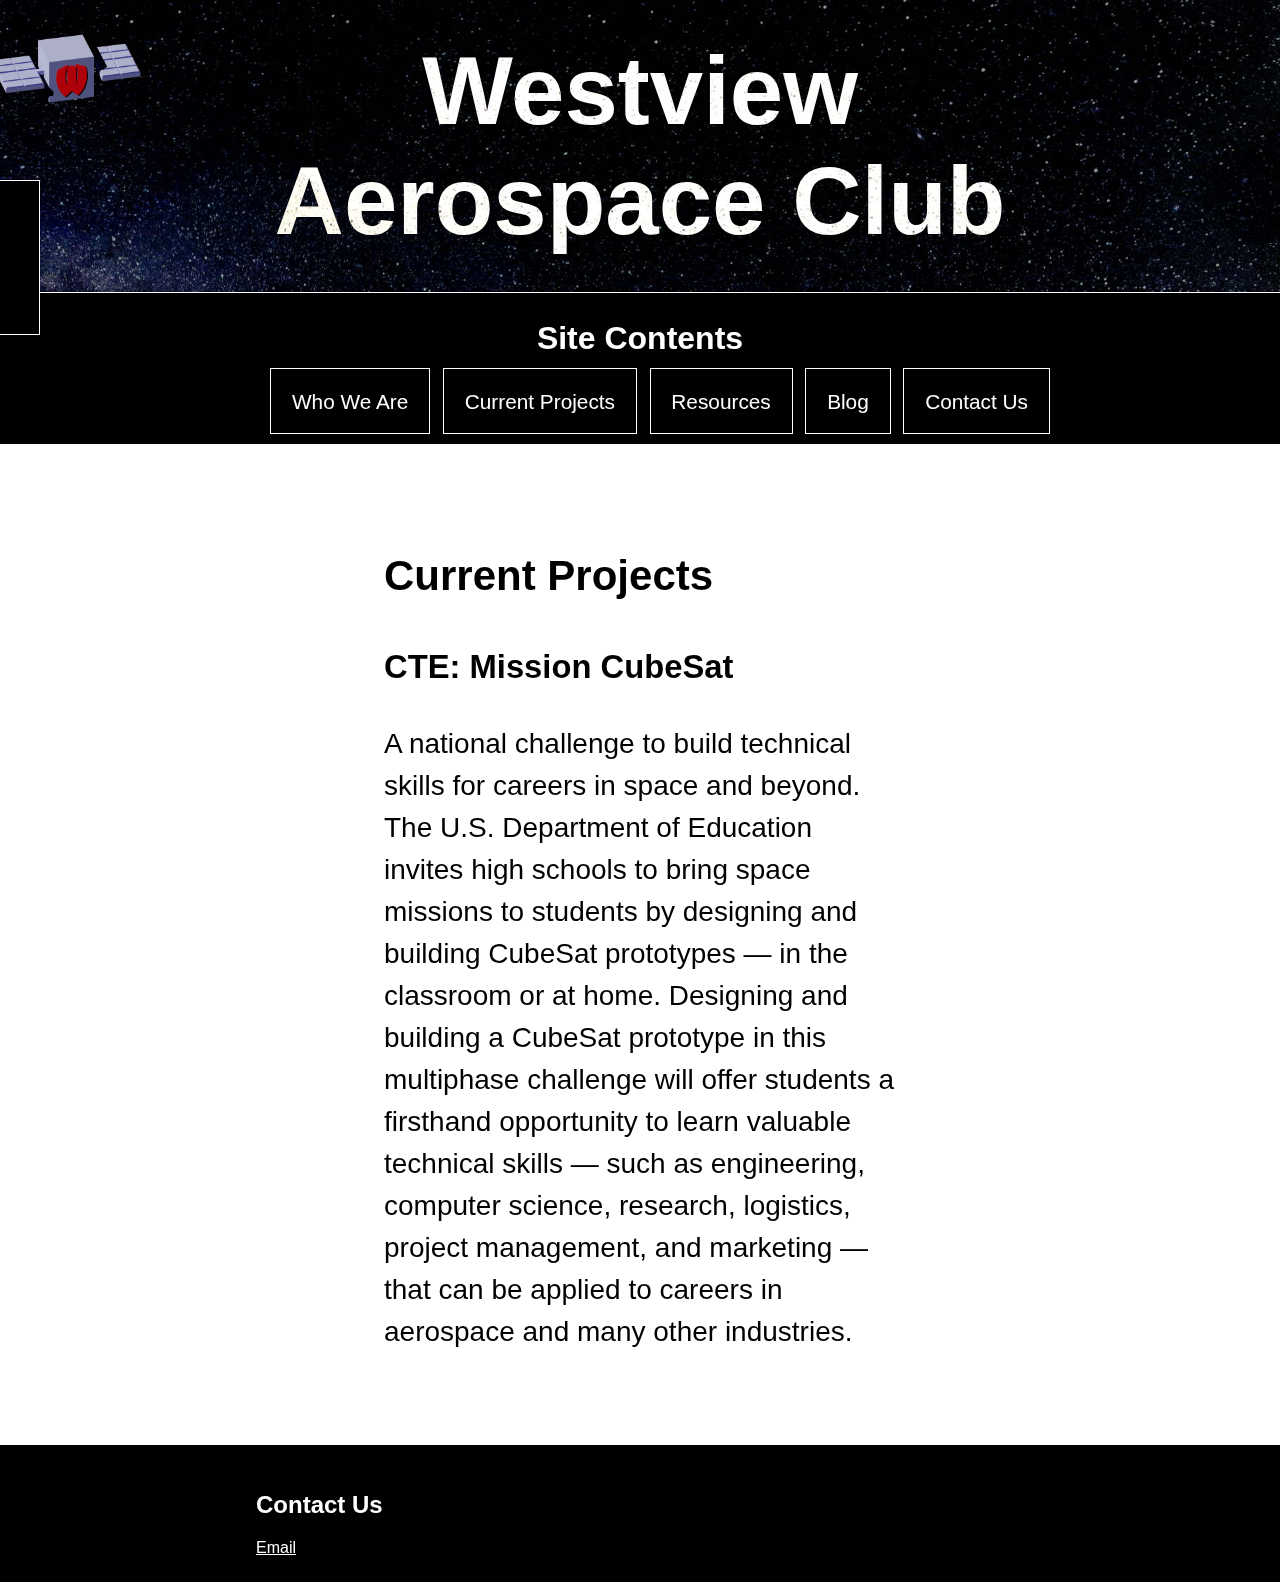
==== current_projects.html @ f20cf202 "Added "current projects page" and more" ====
<!DOCTYPE html>
<html lang="en">
    <head>
        <title>WHS Aerospace Club</title>
        <link rel="stylesheet" type="text/css" href="style.css">
        <link rel="icon" type="image/ico" href="./favicon.ico"/>
    </head>

    <body>
        <header>
            <h1 id="header-text">Westview Aerospace Club</h1>
            <a href="index.html"><img id="header-image" src="logo_nobackground.png" ></a>
        </header>
        <nav id="site-nav">
            <h2 id="nav-header">Site Contents</h2>
            <ul id="nav-list">
                <li><a href="index.html">Who We Are</a></li>
                <li><a href="./current_projects.html">Current Projects</a></li>
                <li><a href="./TODO.html">Resources</a></li>
                <li><a href="./TODO.html">Blog</a></li>
                <li><a href="./TODO.html">Contact Us</a></li>
            </ul>
        </nav>
        <nav id="outline">
            <h2 id="outline-header">Document Outline</h2>
            <ul id="outline-list">
                <li><a href="#CTE-mission-cubesat">CTE: Mission CubeSat</a></li>
            </ul>
        </nav>
        <main>
            <section id="main-section">
                <h2>Current Projects</h2>
                <h3 id="CTE-mission-cubesat">CTE: Mission CubeSat</h3>
                <p>A national challenge to build technical skills for careers in space and beyond. The U.S. Department of Education invites high schools to bring space missions to students by designing and building CubeSat prototypes &mdash; in the classroom or at home. Designing and building a CubeSat prototype in this multiphase challenge will offer students a firsthand opportunity to learn valuable technical skills &mdash; such as engineering, computer science, research, logistics, project management, and marketing &mdash; that can be applied to careers in aerospace and many other industries.</p>
            </section>
        </main>
        <footer>
            <h2>Contact Us</h2>
            <a href="mailto:westviewaerospace@gmail.com">Email</a>
        </footer>
    </body>
</html>
---- style.css ----
body {
    padding: 0px;
    margin: 0px;
    font-family: Arial;
    overflow-x: hidden;
}


/*Header*/
header {
    width: 100vw;
    background-image: url(milky-way-2695569-small.jpg);
    background-size: cover;
    margin: 0px;
}

#header-image {
    position: absolute;
    top: 0;
    left: 0;
    width: 15vh;
    z-index: 2;
    transition: transform 0.5s;
}

#header-image:hover {
    transform: scale(1.25);
}

#header-text {
    color: white;
    mix-blend-mode: difference;
    font-size: 6em;
    text-align: center;
    width: 60vw;
    margin: auto;
    padding: 4vh;
}

@media (max-aspect-ratio: 1/1) { 
    #header-image {
        width: 8vh;
    }
}



/*Nav*/
#site-nav {
    background: #000000;
    width: 100vw;
    border-top: 1px solid white;
    border-bottom: 1px solid white;
}

#nav-header {
    text-align: center;
    color: white;
    font-size: 2em;
}

#nav-list {
    display: flex;
    flex-wrap: wrap;
    justify-content: center;
    padding-bottom: 0.5em;
}

#nav-list li a {
    border: 1px solid white;
    background-color: black;
    color: white;
    text-decoration: none;
    padding: 1em;
    font-size: 1.3em;
    transition: background-color 0.5s, color 0.5s, padding 0.5s;
}

#nav-list li a:hover {
    background-color: white;
    color: black;
    padding: 1.5em;
}

#nav-list li {
    margin: 0.5vw;
    list-style: none;
}




/*Main Section*/
#main-section {
    padding: 5% 30%;
    font-size: 1.75em;
    line-height: 1.5;
}



/*Projects*/
#projects {
    padding: 5% 25%;
    font-size: 1.3em;
    line-height: 1.5;
    background-image: url(milky-way-2695569-small.jpg);
    background-size: cover;
    color: white;
}

.project-link {
    color: white;
    background: black;
    border: 1px solid white;
    padding: 1em;
    text-decoration: none;
    transition: background-color 0.5s, color 0.5s, padding 0.5s;
}

.project-link:hover {
    background-color: white;
    color: black;
    padding: 1.5em;
}

@media (max-aspect-ratio: 1/1) { 
    #main-section {
        padding: 5% 20%;
    }

    #projects {
        padding: 5% 10%;
    }
}




/*footer*/
footer {
    padding: 2% 20%;
    background: black;
    color: white;
}

footer a {
    color: white;
}




/*outline*/
#outline {
    position: fixed;
    top: 20%;
    left: -21%;
    width: 20%;
    padding: 2%;
    color: white;
    background-color: black;
    border: 1px solid white;
    transition: left 0.15s;
}

#outline:hover {
    left: 0%;
}

#outline-list li {
    list-style: none;
}

#outline-list li a {
    color: white;
}
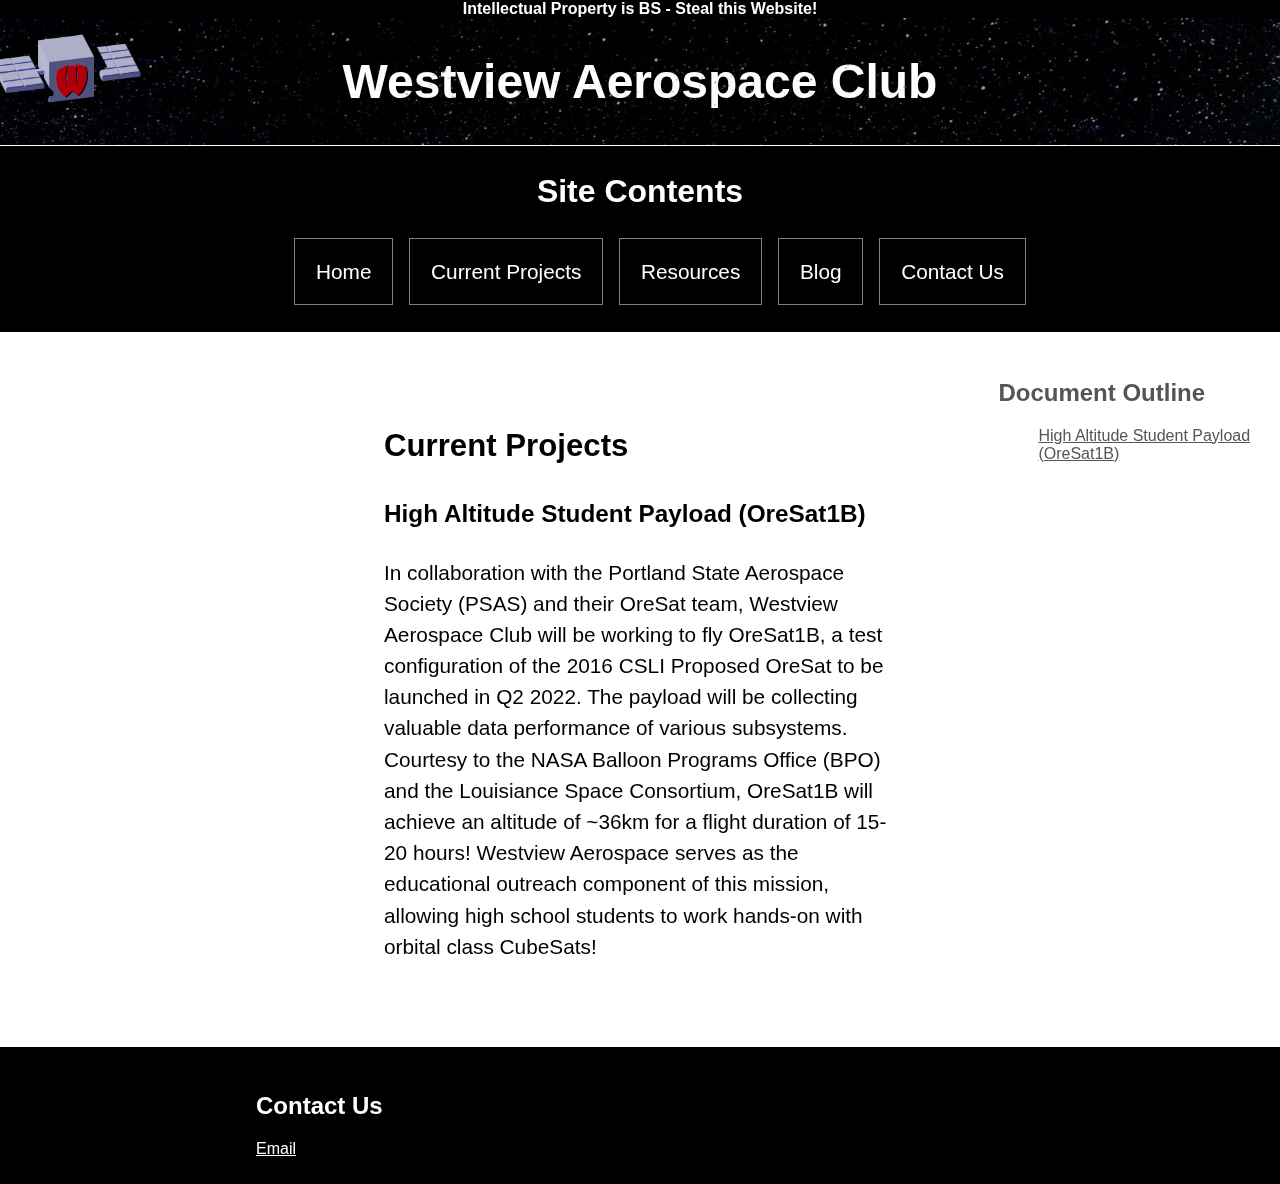
==== commit 0351ec1b: "Added HASP and removed CTE Mission: CubeSat from index.html and contact_us.html" ====
--- a/current_projects.html
+++ b/current_projects.html
@@ -1,6 +1,7 @@
 <!DOCTYPE html>
 <html lang="en">
     <head>
+        <span id="open-source-ftw">Intellectual Property is BS - Steal this Website!</span>
         <title>WHS Aerospace Club</title>
         <link rel="stylesheet" type="text/css" href="style.css">
         <link rel="icon" type="image/ico" href="./favicon.ico"/>
@@ -14,24 +15,32 @@
         <nav id="site-nav">
             <h2 id="nav-header">Site Contents</h2>
             <ul id="nav-list">
-                <li><a href="index.html">Who We Are</a></li>
+                <li><a href="index.html">Home</a></li>
                 <li><a href="./current_projects.html">Current Projects</a></li>
-                <li><a href="./TODO.html">Resources</a></li>
-                <li><a href="./TODO.html">Blog</a></li>
-                <li><a href="./TODO.html">Contact Us</a></li>
+                <li><a href="./resources.html">Resources</a></li>
+                <li><a href="./blog.html">Blog</a></li>
+                <li><a href="./contact_us.html">Contact Us</a></li>
             </ul>
         </nav>
         <nav id="outline">
             <h2 id="outline-header">Document Outline</h2>
             <ul id="outline-list">
-                <li><a href="#CTE-mission-cubesat">CTE: Mission CubeSat</a></li>
+                <li><a href="#HASP-oresat1b">High Altitude Student Payload (OreSat1B)</a></li>
             </ul>
         </nav>
         <main>
-            <section id="main-section">
+            <section class="section">
                 <h2>Current Projects</h2>
-                <h3 id="CTE-mission-cubesat">CTE: Mission CubeSat</h3>
-                <p>A national challenge to build technical skills for careers in space and beyond. The U.S. Department of Education invites high schools to bring space missions to students by designing and building CubeSat prototypes &mdash; in the classroom or at home. Designing and building a CubeSat prototype in this multiphase challenge will offer students a firsthand opportunity to learn valuable technical skills &mdash; such as engineering, computer science, research, logistics, project management, and marketing &mdash; that can be applied to careers in aerospace and many other industries.</p>
+                <h3 id="HASP-oresat1b">High Altitude Student Payload (OreSat1B)</h3>
+                <p>
+                    In collaboration with the Portland State Aerospace Society (PSAS) and their OreSat
+                    team, Westview Aerospace Club will be working to fly OreSat1B, a test configuration 
+                    of the 2016 CSLI Proposed OreSat to be launched in Q2 2022. The payload will be collecting 
+                    valuable data performance of various subsystems. Courtesy to the NASA Balloon Programs Office (BPO) 
+                    and the Louisiance Space Consortium, OreSat1B will achieve an altitude of ~36km for a flight duration 
+                    of 15-20 hours! Westview Aerospace serves as the educational outreach component of this mission, 
+                    allowing high school students to work hands-on with orbital class CubeSats!
+                </p>
             </section>
         </main>
         <footer>
--- a/style.css
+++ b/style.css
@@ -7,6 +7,17 @@
 
 
 /*Header*/
+#open-source-ftw {
+    font-size: 1em;
+    text-align: center;
+    margin: auto;
+    background: black;
+    color: white;
+    font-weight: bold;
+    width: 100vw;
+    display: block;
+}
+
 header {
     width: 100vw;
     background-image: url(milky-way-2695569-small.jpg);
@@ -30,7 +41,7 @@
 #header-text {
     color: white;
     mix-blend-mode: difference;
-    font-size: 6em;
+    font-size: 3em;
     text-align: center;
     width: 60vw;
     margin: auto;
@@ -67,7 +78,7 @@
 }
 
 #nav-list li a {
-    border: 1px solid white;
+    border: 1px solid grey;
     background-color: black;
     color: white;
     text-decoration: none;
@@ -83,45 +94,30 @@
 }
 
 #nav-list li {
-    margin: 0.5vw;
+    margin: 1.5em 0.5em;
     list-style: none;
 }
 
 
 
 
-/*Main Section*/
+/*Main Section - Denotes the most important content on the page.*/
 #main-section {
-    padding: 5% 30%;
+    padding: 5% 35%;
     font-size: 1.75em;
     line-height: 1.5;
 }
 
 
 
-/*Projects*/
-#projects {
-    padding: 5% 25%;
+/*Sections*/
+
+.section {
+    padding: 5% 30%;
     font-size: 1.3em;
     line-height: 1.5;
-    background-image: url(milky-way-2695569-small.jpg);
-    background-size: cover;
-    color: white;
-}
-
-.project-link {
-    color: white;
-    background: black;
-    border: 1px solid white;
-    padding: 1em;
-    text-decoration: none;
-    transition: background-color 0.5s, color 0.5s, padding 0.5s;
-}
-
-.project-link:hover {
-    background-color: white;
     color: black;
-    padding: 1.5em;
+    background: white;
 }
 
 @media (max-aspect-ratio: 1/1) { 
@@ -129,11 +125,34 @@
         padding: 5% 20%;
     }
 
-    #projects {
+    .section {
         padding: 5% 10%;
     }
 }
 
+.big-image {
+    width: 100%;
+}
+
+.left-image {
+    width: 40%;
+    float: left;
+    margin: 10px 20px;
+    margin-left: 0;
+}
+
+.right-image {
+    width: 40%;
+    float: right;
+    margin: 10px 25px;
+    margin-right: 0;
+}
+
+blockquote {
+    margin-left: 0;
+    padding-left: 40px;
+    border-left: 20px solid #BBBBBB;
+}
 
 
 
@@ -153,19 +172,13 @@
 
 /*outline*/
 #outline {
-    position: fixed;
-    top: 20%;
-    left: -21%;
+    position: sticky;
+    top: 10%;
+    left: 80%;
     width: 20%;
     padding: 2%;
-    color: white;
-    background-color: black;
-    border: 1px solid white;
-    transition: left 0.15s;
-}
-
-#outline:hover {
-    left: 0%;
+    float: right;
+    color: #555555;
 }
 
 #outline-list li {
@@ -173,5 +186,28 @@
 }
 
 #outline-list li a {
-    color: white;
+    color: #555555;
+}
+
+@media (max-aspect-ratio: 1/1) {
+    #outline {
+        position: fixed;
+        top: 20%;
+        left: -21%;
+        width: 20%;
+        padding: 2%;
+        padding-right: 5%;
+        color: white;
+        background-color: black;
+        border: 1px solid white;
+        transition: left 0.15s;
+    }
+
+    #outline:hover {
+        left: 0%;
+    }
+
+    #outline-list li a {
+        color: white;
+    }
 }